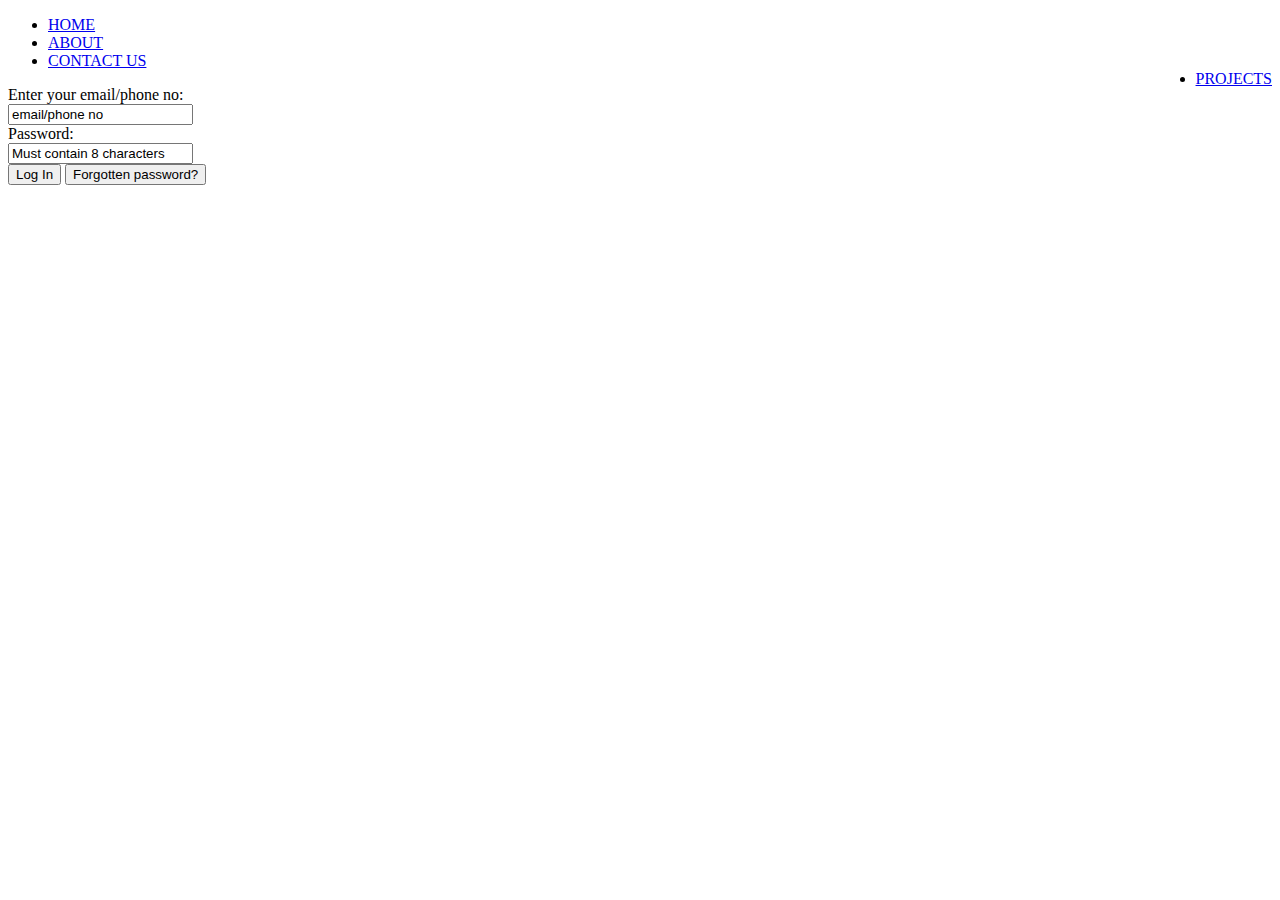
==== index.html @ 9a10de65 "Update index.html" ====
<!DOCTYPE html>
<html lang="eng">
<head>
<link rel="stylesheet"href="index.css">
</head>
<body>
   <div class="navbar">
     <ul>
      <li><a href="#">HOME</a></li>
      <li><a href="#">ABOUT</a></li>
      <li><a href="#">CONTACT US</a></li>
      <li style="float:right">
        <a href="#">PROJECTS</a>
        </li>
      </ul>
   </div>
   <form class="container" action="/action_page.php"target=_blank>
        <label for="email/phone no"class="style">Enter your email/phone no:</label><br>
        <input type="text" class="its" id="email/phone no" name="email/phone no" value="email/phone no"><br>
        <label for="password"class="style1">Password:</label><br>
        <input type="text" id="password" name="password" value="Must contain 8 characters"><br>
        <input id="style2" type="submit" value="Log In">
        <input type="button" onclick="alert" value="Forgotten password?" class="style3">
      </form> 
    
</body>
</html>
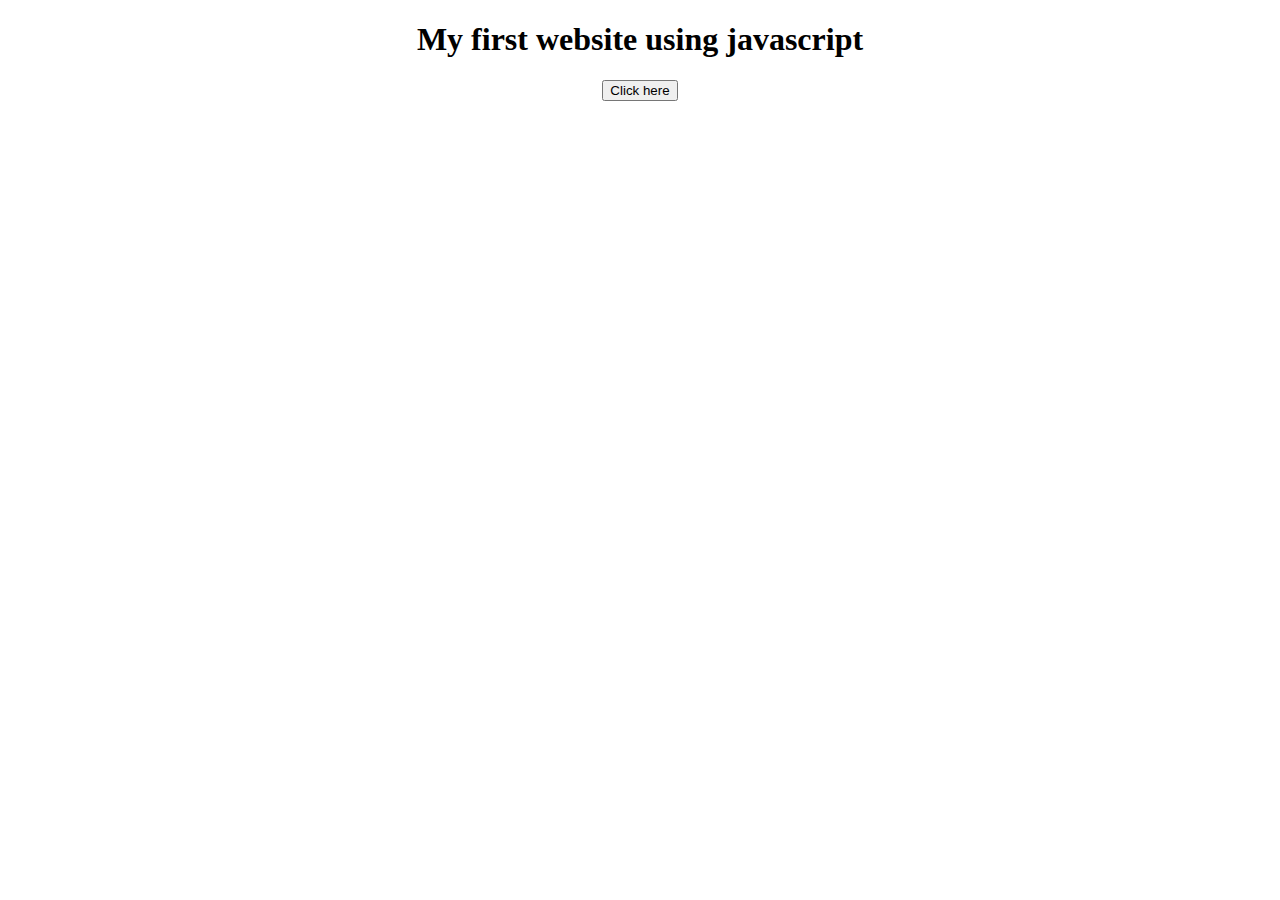
==== commit 4ac4ea99: "#" ====
--- a/index.html
+++ b/index.html
@@ -1,28 +1,40 @@
-<!DOCTYPE html>
-<html lang="eng">
-<head>
-<link rel="stylesheet"href="index.css">
-</head>
-<body>
-   <div class="navbar">
-     <ul>
-      <li><a href="#">HOME</a></li>
-      <li><a href="#">ABOUT</a></li>
-      <li><a href="#">CONTACT US</a></li>
-      <li style="float:right">
-        <a href="#">PROJECTS</a>
-        </li>
-      </ul>
-   </div>
-   <form class="container" action="/action_page.php"target=_blank>
-        <label for="email/phone no"class="style">Enter your email/phone no:</label><br>
-        <input type="text" class="its" id="email/phone no" name="email/phone no" value="email/phone no"><br>
-        <label for="password"class="style1">Password:</label><br>
-        <input type="text" id="password" name="password" value="Must contain 8 characters"><br>
-        <input id="style2" type="submit" value="Log In">
-        <input type="button" onclick="alert" value="Forgotten password?" class="style3">
-      </form> 
-    
-</body>
-</html>  
+<!DOCTYPE HTML> 
+<html> 
+    <head> 
+       <script src="index.js"></script>  
+    </head> 
       
+    <body style = "text-align:center;">
+           <h1>My first website using javascript</h1> 
+         
+        <button onclick = "random_bg_color()"> 
+          Click here
+       </button>
+         </body> 
+      </html> 
+
+
+
+
+
+
+
+
+
+
+
+
+
+
+
+
+
+
+
+
+
+
+
+
+
+
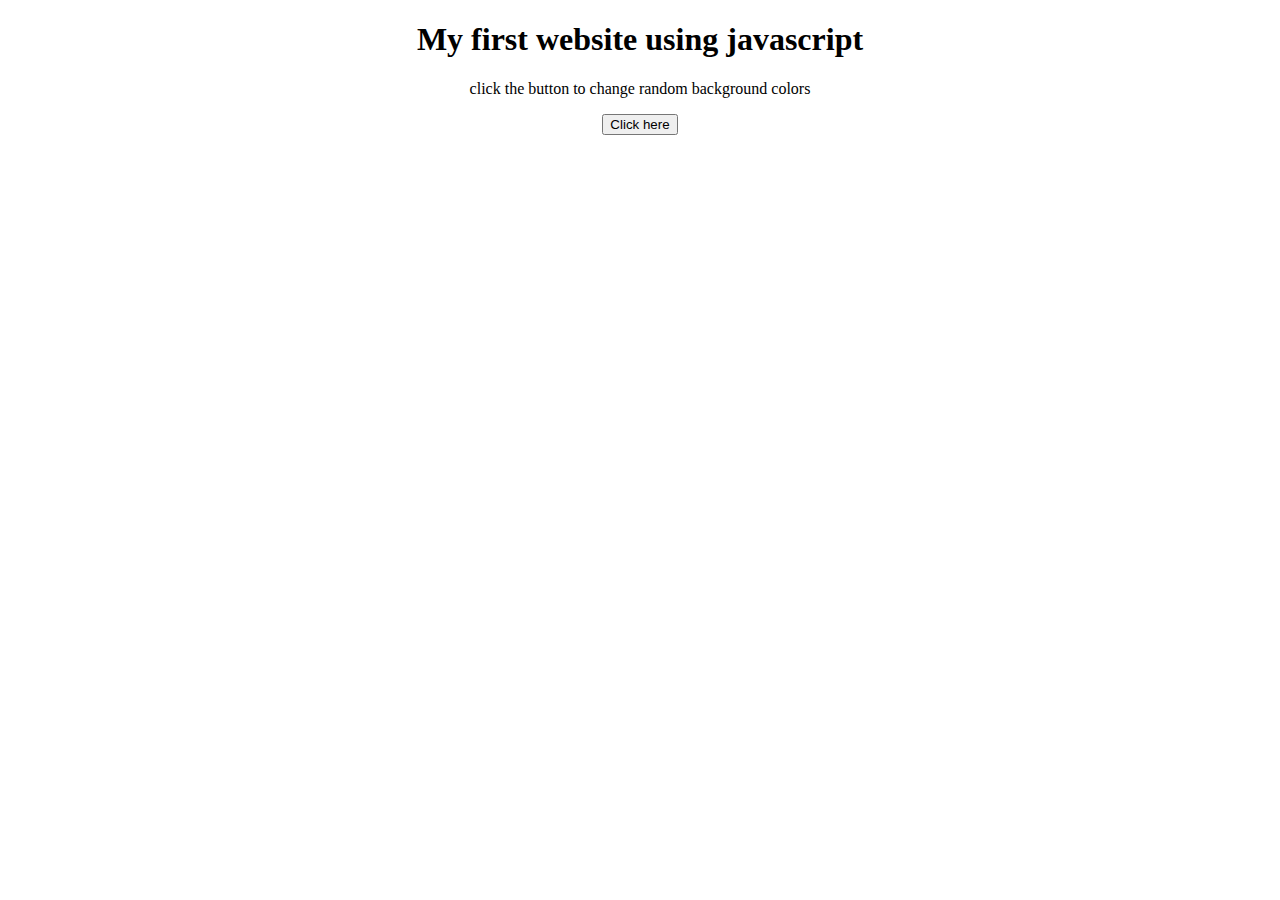
==== commit 13f1695a: "Update index.html" ====
--- a/index.html
+++ b/index.html
@@ -6,6 +6,7 @@
       
     <body style = "text-align:center;">
            <h1>My first website using javascript</h1> 
+           <p> click the button to change random background colors</P>
          
         <button onclick = "random_bg_color()"> 
           Click here
